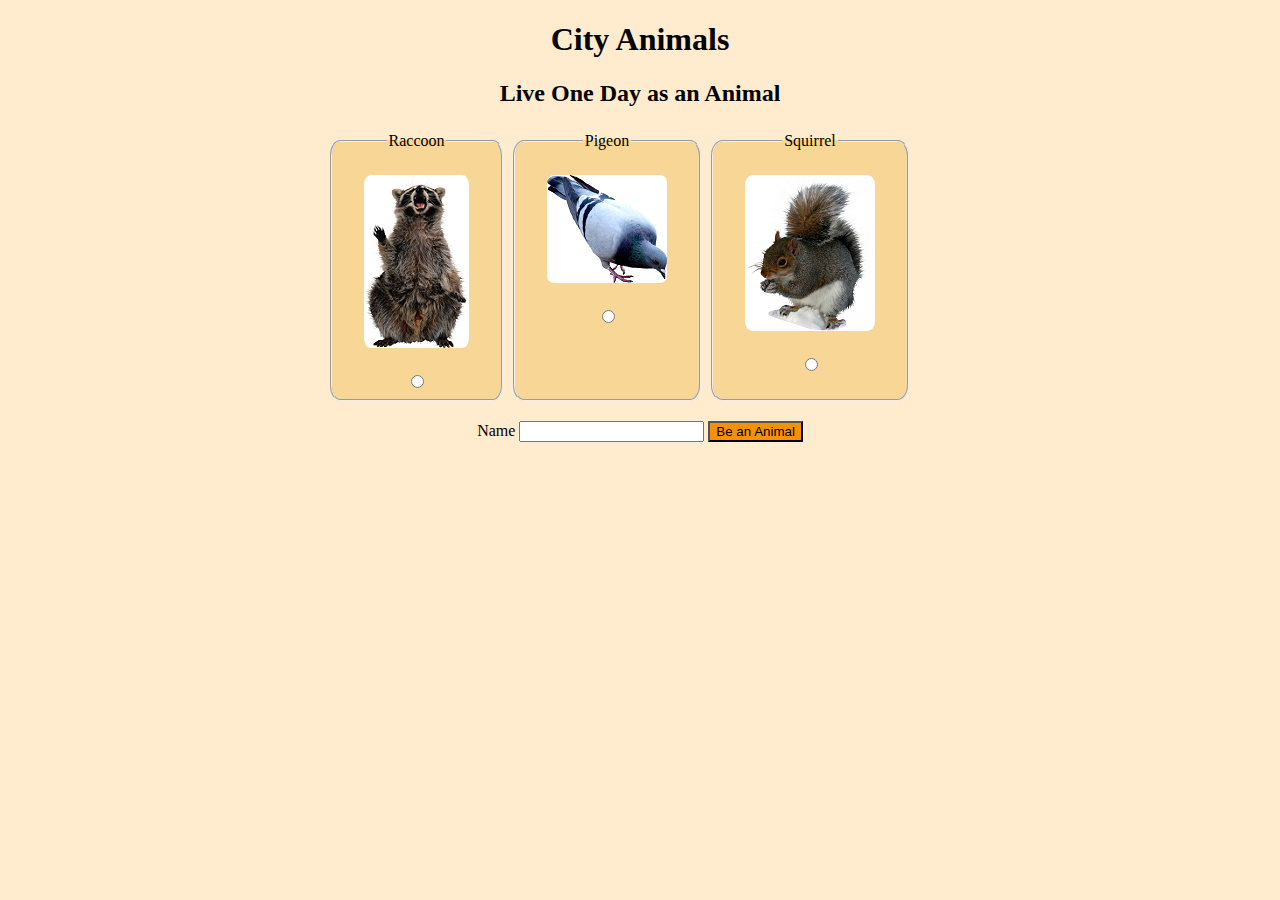
==== index.html @ 5fed6504 "finished html and css for home page" ====
<!DOCTYPE html>
<html lang="en">
<head>
    <meta charset="UTF-8">
    <meta name="viewport" content="width=device-width, initial-scale=1.0">
    <meta http-equiv="X-UA-Compatible" content="ie=edge">
    <title>City Animals</title>
    <link rel="stylesheet" href="./src/home/index.css">
</head>
<body>
    <header>
        <h1>City Animals</h1>
        <h2>Live One Day as an Animal</h2>
    </header>
        <form>

            <fieldset>
                <legend>Raccoon</legend>
                <label for="raccoon">
                    <img src="./assets/raccoon_PNG16964.png" alt="raccoon image">
                    <input name="raccoon" type="radio">
                </label>
            </fieldset>
            
            <fieldset>
                <legend>Pigeon</legend>
                <label for="pigeon">
                    <img src="./assets/pigeon_PNG54592.png" alt="pigeon image">
                    <input name="pigeon" type="radio">
                </label>
            </fieldset>
            
            <fieldset>
                <legend>Squirrel</legend>
                <label for="squirrel">
                    <img src="./assets/squirrel_PNG15799.png" alt="squirrel image">
                    <input name="squirrel" type="radio">
                </label>
            </fieldset>
            <section>
                <label for="name">Name</label>
                <input name="name" type="text">
                <button>Be an Animal</button>
            </section>
            
        </form>
    
</body>
<script type="module" src="./src/home/index.js"></script>
</html>
---- src/home/index.css ----
body {

    text-align: center;
    max-width: 630px;
    margin: 0 auto;
    float: none;
    background-color: blanchedalmond;
}
img {
    margin: 20px;
    border-radius: 6%;
}
fieldset {
    max-width: 100px;
    height: 250px;
    float: left; 
    width: 50%;
    background-color: rgb(248, 214, 150);
    text-align: center;
    margin: 5px;
    border-radius: 6%;
    margin-bottom: 20px;
}
section {
    margin: 10px;
}
button {
    background-color: rgb(247, 144, 9);
}
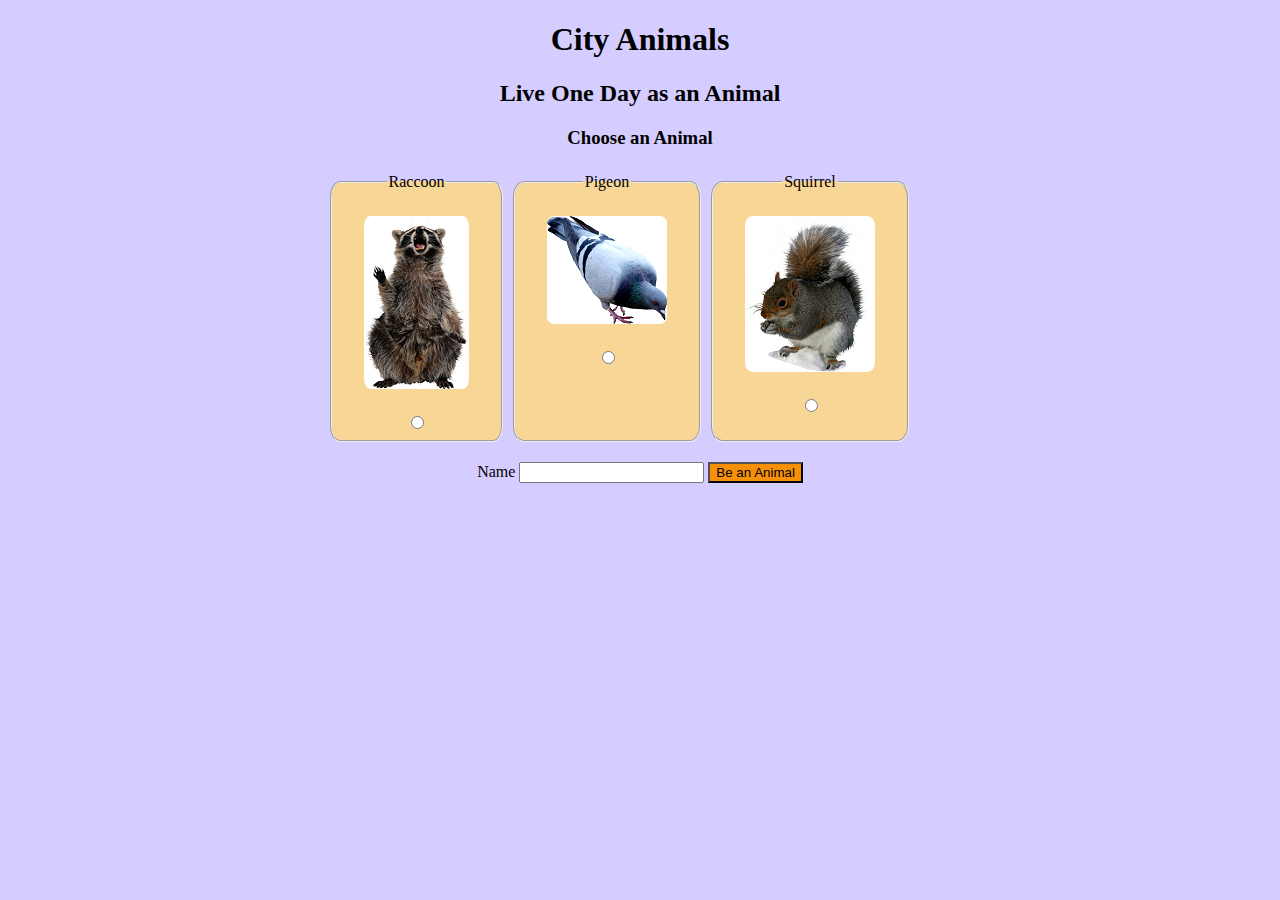
==== commit d3dbe671: "TDD for create user and save user in local storage" ====
--- a/index.html
+++ b/index.html
@@ -12,37 +12,34 @@
         <h1>City Animals</h1>
         <h2>Live One Day as an Animal</h2>
     </header>
-        <form>
-
+        <form id="user-sign-up">
+            <p><h3>Choose an Animal</h3></p>
             <fieldset>
                 <legend>Raccoon</legend>
-                <label for="raccoon">
+                <label>
                     <img src="./assets/raccoon_PNG16964.png" alt="raccoon image">
-                    <input name="raccoon" type="radio">
+                    <input value="raccoon" name="animal" type="radio" required>
                 </label>
             </fieldset>
-            
             <fieldset>
                 <legend>Pigeon</legend>
-                <label for="pigeon">
+                <label>
                     <img src="./assets/pigeon_PNG54592.png" alt="pigeon image">
-                    <input name="pigeon" type="radio">
+                    <input value="pigeon" name="animal" type="radio" required>
                 </label>
             </fieldset>
-            
             <fieldset>
                 <legend>Squirrel</legend>
-                <label for="squirrel">
+                <label>
                     <img src="./assets/squirrel_PNG15799.png" alt="squirrel image">
-                    <input name="squirrel" type="radio">
+                    <input value="squirrel" name="animal" type="radio" required>
                 </label>
             </fieldset>
             <section>
                 <label for="name">Name</label>
                 <input name="name" type="text">
                 <button>Be an Animal</button>
-            </section>
-            
+            </section>    
         </form>
     
 </body>
--- a/src/home/index.css
+++ b/src/home/index.css
@@ -4,7 +4,7 @@
     max-width: 630px;
     margin: 0 auto;
     float: none;
-    background-color: blanchedalmond;
+    background-color: rgb(213, 205, 255);
 }
 img {
     margin: 20px;
@@ -26,4 +26,7 @@
 }
 button {
     background-color: rgb(247, 144, 9);
+}
+radio {
+    
 }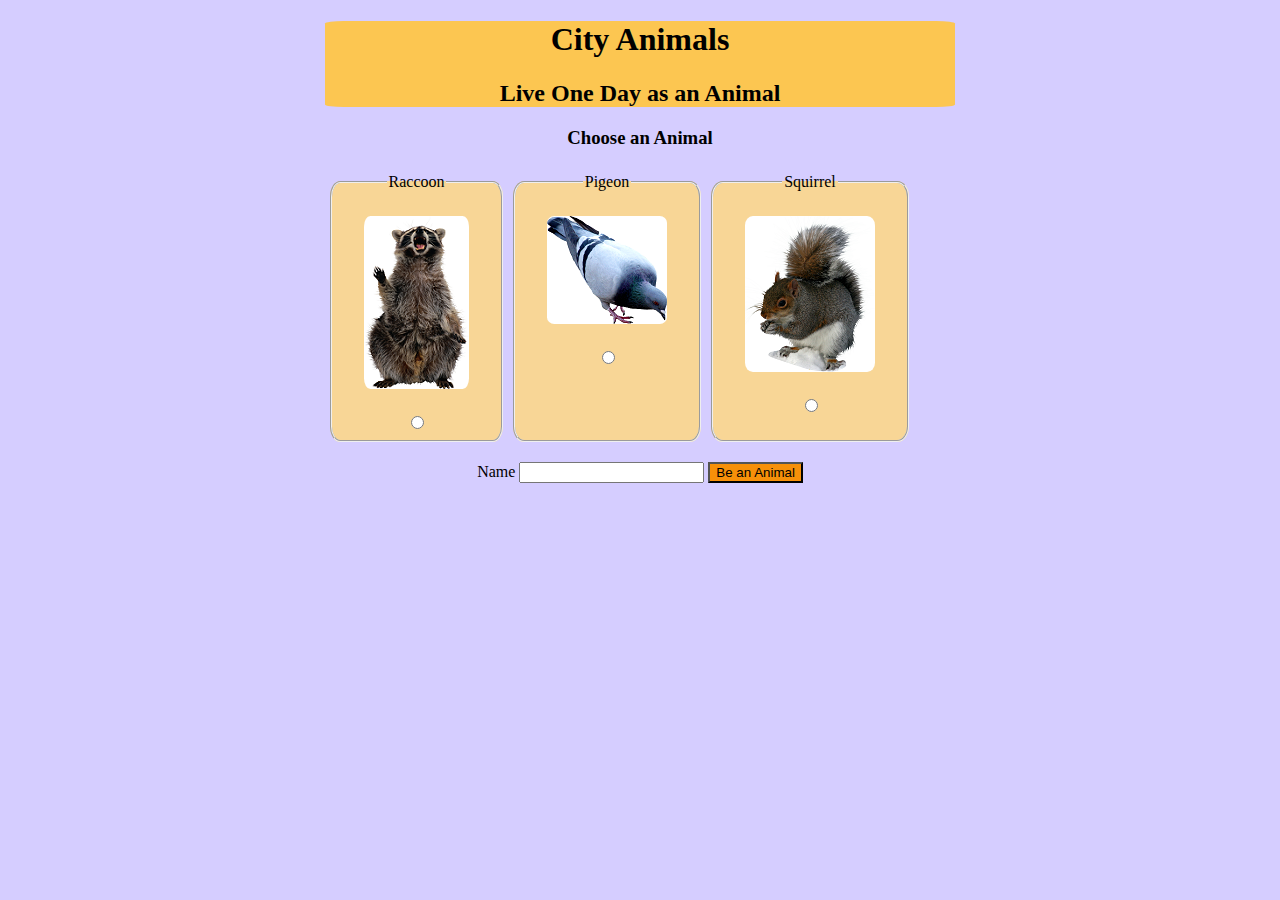
==== commit 30e294ad: "designed map page" ====
--- a/index.html
+++ b/index.html
@@ -17,21 +17,21 @@
             <fieldset>
                 <legend>Raccoon</legend>
                 <label>
-                    <img src="./assets/raccoon_PNG16964.png" alt="raccoon image">
+                    <img src="./assets/avatars/raccoon.png" alt="raccoon image">
                     <input value="raccoon" name="animal" type="radio" required>
                 </label>
             </fieldset>
             <fieldset>
                 <legend>Pigeon</legend>
                 <label>
-                    <img src="./assets/pigeon_PNG54592.png" alt="pigeon image">
+                    <img src="./assets/avatars/pigeon.png" alt="pigeon image">
                     <input value="pigeon" name="animal" type="radio" required>
                 </label>
             </fieldset>
             <fieldset>
                 <legend>Squirrel</legend>
                 <label>
-                    <img src="./assets/squirrel_PNG15799.png" alt="squirrel image">
+                    <img src="./assets/avatars/squirrel.png" alt="squirrel image">
                     <input value="squirrel" name="animal" type="radio" required>
                 </label>
             </fieldset>
--- a/src/home/index.css
+++ b/src/home/index.css
@@ -27,6 +27,7 @@
 button {
     background-color: rgb(247, 144, 9);
 }
-radio {
-    
+header {
+    background-color: rgb(252, 198, 81);
+    border-radius: 3%;
 }